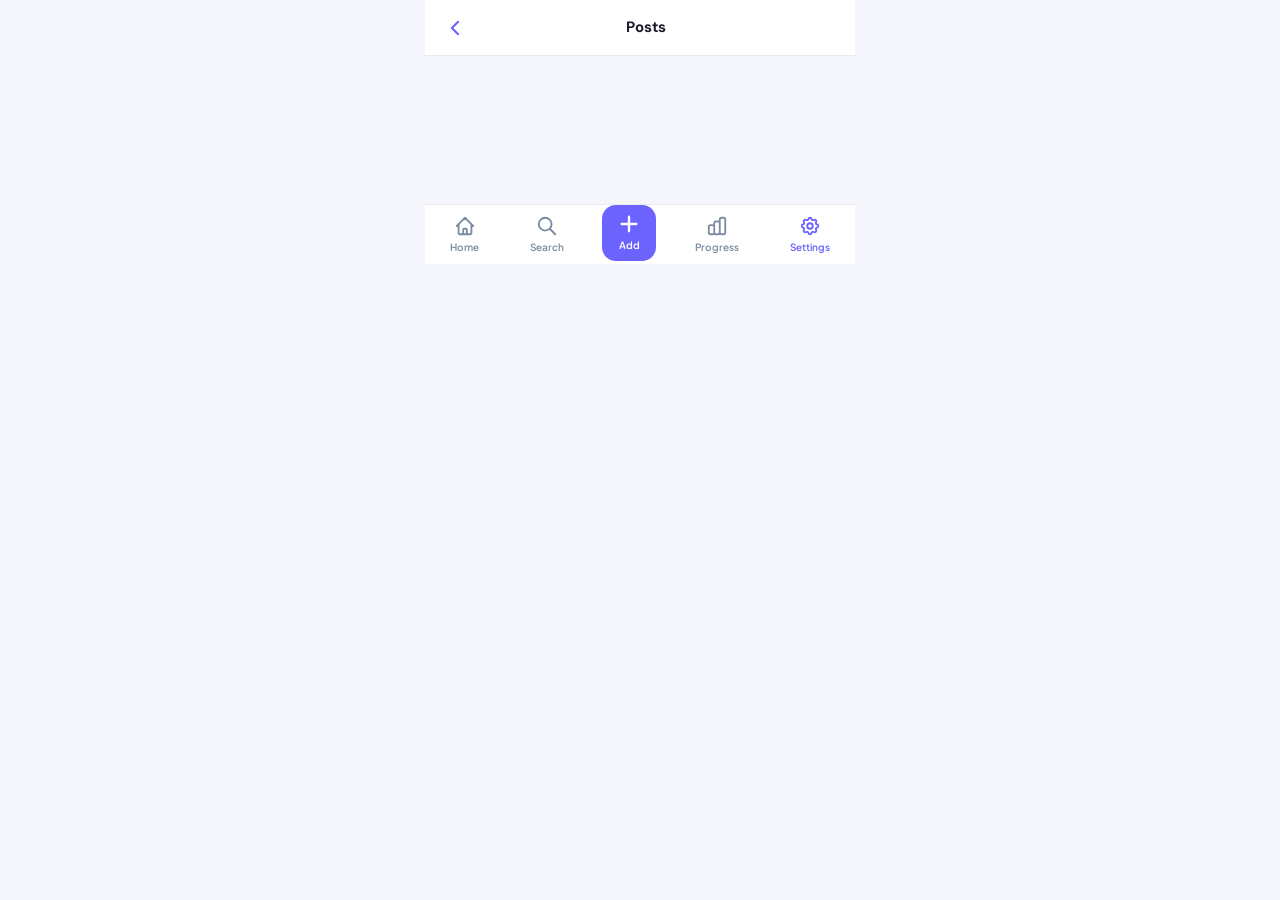
==== content.html @ 9d4985f6 "block fav post" ====
<!DOCTYPE html>
<html lang="en">
<head>
<meta charset="UTF-8">
<meta name="viewport" content="width=device-width, initial-scale=1.0, maximum-scale=1.0">
<title>LifeBook · Content</title>
<link href="https://cdn.jsdelivr.net/npm/bootstrap@5.3.0/dist/css/bootstrap.min.css" rel="stylesheet">
<link href="https://fonts.googleapis.com/css2?family=Plus+Jakarta+Sans:wght@400;500;600;700;800&family=DM+Sans:wght@300;400;500&display=swap" rel="stylesheet">
<link href="main.css" rel="stylesheet">
</head>
<body>

<div id="app">
  <!-- TOP BAR -->
  <div id="topbar">
    <a href="settings.html" class="topbar-back">
      <svg xmlns="http://www.w3.org/2000/svg" fill="none" viewBox="0 0 24 24" stroke-width="2.5" stroke="currentColor" width="20" height="20"><path stroke-linecap="round" stroke-linejoin="round" d="M15.75 19.5L8.25 12l7.5-7.5"/></svg>
    </a>
    <span class="topbar-title" id="content-page-title">Posts</span>
  </div>

  <!-- CONTENT LIST -->
  <div id="content-page">
    <div id="content-items"></div>
    <div class="settings-list-empty" id="content-empty" style="display:none">No posts here yet</div>
  </div>

  <!-- BOTTOM NAV -->
  <div id="bottom-nav">
    <a href="index.html" class="nav-item" data-page="feed">
      <svg xmlns="http://www.w3.org/2000/svg" fill="none" viewBox="0 0 24 24" stroke-width="2" stroke="currentColor"><path stroke-linecap="round" stroke-linejoin="round" d="M3 12l2-2m0 0l7-7 7 7M5 10v10a1 1 0 001 1h3m10-11l2 2m-2-2v10a1 1 0 01-1 1h-3m-6 0a1 1 0 001-1v-4a1 1 0 011-1h2a1 1 0 011 1v4a1 1 0 001 1m-6 0h6"/></svg>
      <span>Home</span>
    </a>
    <a href="#" class="nav-item" data-page="search">
      <svg xmlns="http://www.w3.org/2000/svg" fill="none" viewBox="0 0 24 24" stroke-width="2" stroke="currentColor"><path stroke-linecap="round" stroke-linejoin="round" d="M21 21l-6-6m2-5a7 7 0 11-14 0 7 7 0 0114 0z"/></svg>
      <span>Search</span>
    </a>
    <a href="#" class="nav-item add-btn" data-page="add">
      <svg xmlns="http://www.w3.org/2000/svg" fill="none" viewBox="0 0 24 24" stroke-width="2.5" stroke="currentColor"><path stroke-linecap="round" stroke-linejoin="round" d="M12 4v16m8-8H4"/></svg>
      <span>Add</span>
    </a>
    <a href="progress.html" class="nav-item" data-page="progress">
      <svg xmlns="http://www.w3.org/2000/svg" fill="none" viewBox="0 0 24 24" stroke-width="2" stroke="currentColor"><path stroke-linecap="round" stroke-linejoin="round" d="M9 19v-6a2 2 0 00-2-2H5a2 2 0 00-2 2v6a2 2 0 002 2h2a2 2 0 002-2zm0 0V9a2 2 0 012-2h2a2 2 0 012 2v10m-6 0a2 2 0 002 2h2a2 2 0 002-2m0 0V5a2 2 0 012-2h2a2 2 0 012 2v14a2 2 0 01-2 2h-2a2 2 0 01-2-2z"/></svg>
      <span>Progress</span>
    </a>
    <a href="settings.html" class="nav-item active" data-page="settings">
      <svg xmlns="http://www.w3.org/2000/svg" fill="none" viewBox="0 0 24 24" stroke-width="2" stroke="currentColor"><path stroke-linecap="round" stroke-linejoin="round" d="M10.325 4.317c.426-1.756 2.924-1.756 3.35 0a1.724 1.724 0 002.573 1.066c1.543-.94 3.31.826 2.37 2.37a1.724 1.724 0 001.065 2.572c1.756.426 1.756 2.924 0 3.35a1.724 1.724 0 00-1.066 2.573c.94 1.543-.826 3.31-2.37 2.37a1.724 1.724 0 00-2.572 1.065c-.426 1.756-2.924 1.756-3.35 0a1.724 1.724 0 00-2.573-1.066c-1.543.94-3.31-.826-2.37-2.37a1.724 1.724 0 00-1.065-2.572c-1.756-.426-1.756-2.924 0-3.35a1.724 1.724 0 001.066-2.573c-.94-1.543.826-3.31 2.37-2.37.996.608 2.296.07 2.572-1.065z"/><path stroke-linecap="round" stroke-linejoin="round" d="M15 12a3 3 0 11-6 0 3 3 0 016 0z"/></svg>
      <span>Settings</span>
    </a>
  </div>
</div>

<!-- TOAST CONTAINER -->
<div class="toast-container" id="toast-container"></div>

<script src="https://cdn.jsdelivr.net/npm/bootstrap@5.3.0/dist/js/bootstrap.bundle.min.js"></script>
<script src="https://code.jquery.com/jquery-3.7.0.min.js"></script>
<script src="activities.js"></script>
<script src="app.js"></script>
</body>
</html>
---- main.css ----
:root {
  --primary: #6C63FF;
  --primary-light: #EEF0FF;
  --primary-dark: #4B44CC;
  --gold: #F59E0B;
  --gold-light: #FEF3C7;
  --surface: #FFFFFF;
  --bg: #F4F6FB;
  --text: #1A1A2E;
  --muted: #7C8BA1;
  --border: #E8ECF2;
  --success: #10B981;
  --success-light: #D1FAE5;
  --warn: #F59E0B;
  --warn-light: #FEF3C7;
  --danger: #EF4444;
  --danger-light: #FEE2E2;
  --nav-h: 60px;
  --topbar-h: 56px;
  --radius: 16px;
  --radius-sm: 10px;
}

* { box-sizing: border-box; -webkit-tap-highlight-color: transparent; }
html, body { height: 100%; overflow: hidden; }

body {
  font-family: 'DM Sans', sans-serif;
  background: var(--bg);
  color: var(--text);
  max-width: 430px;
  margin: 0 auto;
  position: relative;
}

h1,h2,h3,h4,h5,h6,.fw-bold,.fw-semibold {
  font-family: 'Plus Jakarta Sans', sans-serif;
}

/* ─── LAYOUT ─── */
#app {
  display: flex;
  flex-direction: column;
  height: 100vh;
  overflow: hidden;
}

#topbar {
  height: var(--topbar-h);
  background: var(--surface);
  border-bottom: 1px solid var(--border);
  display: flex;
  align-items: center;
  padding: 0 16px;
  gap: 12px;
  flex-shrink: 0;
  z-index: 100;
}

#topbar .brand {
  font-family: 'Plus Jakarta Sans', sans-serif;
  font-weight: 800;
  font-size: 22px;
  background: linear-gradient(135deg, var(--primary), #a855f7);
  -webkit-background-clip: text;
  background-clip: text;
  -webkit-text-fill-color: transparent;
  flex: 1;
  text-decoration: none;
}

#topbar .xp-pill {
  background: var(--gold-light);
  color: #92400E;
  font-size: 12px;
  font-weight: 700;
  padding: 4px 10px;
  border-radius: 20px;
  display: flex;
  align-items: center;
  gap: 4px;
  font-family: 'Plus Jakarta Sans', sans-serif;
}

#topbar .streak-pill {
  background: #FFF7ED;
  color: #C2410C;
  font-size: 12px;
  font-weight: 700;
  padding: 4px 10px;
  border-radius: 20px;
  display: flex;
  align-items: center;
  gap: 4px;
  font-family: 'Plus Jakarta Sans', sans-serif;
}

#feed-container {
  flex: 1;
  overflow-y: auto;
  -webkit-overflow-scrolling: touch;
  padding: 12px 12px 80px;
  scroll-behavior: smooth;
}

#feed-container::-webkit-scrollbar { display: none; }

/* ─── PULL-TO-REFRESH ─── */
#ptr-indicator {
  position: absolute;
  top: var(--topbar-h);
  left: 0;
  right: 0;
  display: flex;
  align-items: center;
  justify-content: center;
  height: 0;
  overflow: hidden;
  color: var(--muted);
  font-size: 13px;
  font-weight: 600;
  font-family: 'Plus Jakarta Sans', sans-serif;
  pointer-events: none;
  z-index: 50;
  transition: height 0.2s ease;
}
#ptr-indicator .ptr-spinner {
  width: 18px;
  height: 18px;
  border: 2px solid var(--border);
  border-top-color: var(--primary);
  border-radius: 50%;
  margin-right: 8px;
  transition: transform 0.1s linear;
}
#ptr-indicator.refreshing .ptr-spinner {
  animation: ptrSpin 0.8s linear infinite;
}
@keyframes ptrSpin {
  to { transform: rotate(360deg); }
}

/* ─── BOTTOM NAV ─── */
#bottom-nav {
  height: var(--nav-h);
  background: var(--surface);
  border-top: 1px solid var(--border);
  display: flex;
  align-items: center;
  justify-content: space-around;
  flex-shrink: 0;
  z-index: 100;
  position: relative;
}

.nav-item {
  display: flex;
  flex-direction: column;
  align-items: center;
  gap: 3px;
  padding: 6px 12px;
  cursor: pointer;
  border-radius: 10px;
  transition: all 0.15s;
  color: var(--muted);
  min-width: 52px;
  text-decoration: none;
}

.nav-item.active { color: var(--primary); }

.nav-item svg { width: 22px; height: 22px; }
.nav-item span { font-size: 10px; font-weight: 600; font-family: 'Plus Jakarta Sans', sans-serif; }

.nav-item.add-btn {
  background: var(--primary);
  color: white;
  border-radius: 14px;
  padding: 8px 16px;
  margin-bottom: 4px;
}
.nav-item.add-btn svg { color: white; }
.nav-item.add-btn span { color: white; }

/* ─── LEVEL BANNER ─── */
.level-banner {
  background: linear-gradient(135deg, #6C63FF 0%, #a855f7 100%);
  border-radius: var(--radius);
  padding: 14px 16px;
  color: white;
  margin-bottom: 12px;
  position: relative;
  overflow: hidden;
}

.level-banner::after {
  content: '';
  position: absolute;
  right: -20px;
  top: -20px;
  width: 100px;
  height: 100px;
  border-radius: 50%;
  background: rgba(255,255,255,0.08);
}

.level-banner .level-label {
  font-size: 11px;
  opacity: 0.8;
  font-weight: 600;
  letter-spacing: 0.05em;
  text-transform: uppercase;
}

.level-banner .level-name-row {
  display: flex;
  justify-content: space-between;
  align-items: center;
  margin: 2px 0 8px;
}

.level-banner .level-name {
  font-family: 'Plus Jakarta Sans', sans-serif;
  font-size: 18px;
  font-weight: 800;
}

.level-banner .level-next {
  font-family: 'Plus Jakarta Sans', sans-serif;
  font-size: 12px;
  font-weight: 600;
  opacity: 0.85;
}

.level-banner .xp-bar-wrap {
  background: rgba(255,255,255,0.25);
  border-radius: 20px;
  height: 6px;
  overflow: hidden;
}

.level-banner .xp-bar-fill {
  height: 100%;
  border-radius: 20px;
  background: white;
  transition: width 0.6s cubic-bezier(0.34,1.56,0.64,1);
}

.level-banner .xp-info {
  display: flex;
  justify-content: space-between;
  margin-top: 6px;
  font-size: 12px;
  opacity: 0.85;
  font-weight: 500;
}

/* ─── SECTION HEADER ─── */
.section-header {
  font-family: 'Plus Jakarta Sans', sans-serif;
  font-size: 13px;
  font-weight: 700;
  color: var(--muted);
  text-transform: uppercase;
  letter-spacing: 0.08em;
  padding: 4px 4px 8px;
}

/* ─── POST CARD ─── */
.post-card {
  background: var(--surface);
  border-radius: var(--radius);
  margin-bottom: 10px;
  overflow: hidden;
  border: 1px solid var(--border);
  transition: transform 0.15s, box-shadow 0.15s;
  animation: fadeSlide 0.35s ease both;
}

.post-card:active { transform: scale(0.99); }

.post-card.completed {
  opacity: 0.65;
  border-color: var(--success);
  border-left: 3px solid var(--success);
}

.post-card.snoozed {
  border-left: 3px solid var(--warn);
}

.post-header {
  display: flex;
  align-items: center;
  padding: 12px 14px 10px;
  gap: 10px;
}

.coach-avatar {
  width: 42px;
  height: 42px;
  border-radius: 13px;
  display: flex;
  align-items: center;
  justify-content: center;
  font-size: 20px;
  flex-shrink: 0;
  position: relative;
}

.coach-avatar .online-dot {
  position: absolute;
  bottom: -1px;
  right: -1px;
  width: 10px;
  height: 10px;
  border-radius: 50%;
  background: var(--success);
  border: 2px solid white;
}

.coach-info .coach-name {
  font-family: 'Plus Jakarta Sans', sans-serif;
  font-size: 14px;
  font-weight: 700;
  color: var(--text);
  line-height: 1.2;
}

.coach-info .coach-meta {
  font-size: 11px;
  color: var(--muted);
  font-weight: 500;
  margin-top: 1px;
}

.category-badge {
  margin-left: auto;
  font-size: 10px;
  font-weight: 700;
  padding: 3px 8px;
  border-radius: 20px;
  font-family: 'Plus Jakarta Sans', sans-serif;
  letter-spacing: 0.03em;
  flex-shrink: 0;
}

.post-body {
  padding: 0 14px 12px;
}

.activity-title {
  font-family: 'Plus Jakarta Sans', sans-serif;
  font-size: 18px;
  font-weight: 700;
  color: var(--text);
  margin-bottom: 5px;
  line-height: 1.3;
}

.activity-advice {
  font-size: 13px;
  color: var(--muted);
  line-height: 1.55;
  margin-bottom: 12px;
}

.post-meta-row {
  display: flex;
  align-items: center;
  gap: 6px;
  margin-bottom: 12px;
  flex-wrap: wrap;
}

.meta-chip {
  display: flex;
  align-items: center;
  gap: 4px;
  font-size: 11px;
  font-weight: 600;
  padding: 3px 8px;
  border-radius: 8px;
  background: var(--bg);
  color: var(--muted);
}

.meta-chip.xp { background: var(--gold-light); color: #92400E; }
.meta-chip.duration { background: var(--primary-light); color: var(--primary-dark); }
.meta-chip svg { width: 12px; height: 12px; }

/* ─── POST STATS ─── */
.post-stats {
  display: flex;
  gap: 10px;
  padding: 8px 14px;
  border-top: 1px solid var(--border);
  background: var(--bg);
}

.stat-item {
  display: flex;
  align-items: center;
  gap: 3px;
  font-size: 10px;
  color: var(--muted);
  font-weight: 500;
}

.stat-item svg { width: 11px; height: 11px; }

/* ─── ACTION BUTTONS (Facebook-reaction style) ─── */
.post-actions {
  display: flex;
  align-items: stretch;
  gap: 2px;
  padding: 0px 0px;
  border-top: 1px solid var(--border);
  margin-top: 0px;
}

.action-btn {
  flex: 1;
  display: flex;
  align-items: center;
  justify-content: center;
  gap: 8px;
  background: transparent;
  border: none;
  padding: 10px 4px;
  border-radius: 8px;
  cursor: pointer;
  color: var(--muted);
  font-family: 'Plus Jakarta Sans', sans-serif;
  font-weight: 600;
  font-size: 13px;
  transition: background 0.15s, color 0.15s;
  position: relative;
}

.action-btn + .action-btn::before {
  content: '';
  position: absolute;
  left: -1px;
  top: 22%;
  bottom: 22%;
  width: 1px;
  background: var(--border);
}

.action-btn:hover { background: var(--bg); }
.action-btn:active { transform: scale(0.97); }

.action-icon {
  width: 22px;
  height: 22px;
  display: inline-flex;
  align-items: center;
  justify-content: center;
  border-radius: 50%;
  border: 1.5px solid currentColor;
  background: transparent;
  transition: background 0.18s, border-color 0.18s, color 0.18s;
  flex-shrink: 0;
}
.action-icon svg {
  width: 12px;
  height: 12px;
  stroke: currentColor;
  fill: none;
}

.action-btn[data-action="start"]  { --c: #2D88FF; }
.action-btn[data-action="done"]   { --c: #45BD62; }
.action-btn[data-action="soon"]   { --c: #F7B928; }
.action-btn[data-action="remind"] { --c: #9333EA; }

.action-btn {
  pointer-events: all;
}

.action-btn:hover,
.action-btn.active { color: var(--c); }
.action-btn.active .action-icon,
.action-btn:active .action-icon {
  background: var(--c);
  border-color: var(--c);
  color: #fff;
}
.action-btn.active .action-icon svg { stroke: #fff; }

/* ─── PINNED QUEUE SECTION ─── */
.queue-section { margin-bottom: 8px; }

.queue-wrapper {
  position: relative;
  overflow: hidden;
  transition: max-height 0.3s ease;
}

.queue-wrapper.collapsed {
  max-height: 220px;
}

.queue-wrapper.collapsed .queue-blur-overlay {
  display: flex;
}

.queue-blur-overlay {
  display: none;
  position: absolute;
  bottom: 0;
  left: 0;
  right: 0;
  height: 80px;
  background: linear-gradient(to bottom, transparent, var(--surface) 85%);
  align-items: flex-end;
  justify-content: center;
  padding-bottom: 10px;
  z-index: 10;
}

.queue-show-more {
  background: var(--primary);
  color: #fff;
  border: none;
  border-radius: 16px;
  padding: 6px 18px;
  font-size: 12px;
  font-weight: 700;
  font-family: 'Plus Jakarta Sans', sans-serif;
  cursor: pointer;
  box-shadow: 0 2px 8px rgba(0,0,0,0.15);
  transition: transform 0.15s;
}
.queue-show-more:active { transform: scale(0.95); }

.queue-wrapper:not(.collapsed) {
  max-height: none;
}

#queue-posts .post-card {
  border-left: 6px solid var(--warn);
}

/* ─── MODAL BOTTOM SHEET ─── */
.modal-overlay {
  position: fixed;
  top: 0;
  left: 0;
  right: 0;
  bottom: var(--nav-h);
  background: rgba(0,0,0,0.5);
  z-index: 500;
  display: none;
  align-items: flex-end;
  justify-content: center;
  max-width: 430px;
  margin: 0 auto;
}

.modal-overlay.open { display: flex; }

.bottom-sheet {
  background: white;
  border-radius: 20px 20px 0 0;
  padding: 16px 20px 24px;
  width: 100%;
  max-height: calc(100vh - var(--nav-h) - var(--topbar-h));
  overflow-y: auto;
  animation: slideUp 0.25s cubic-bezier(0.34,1.56,0.64,1);
}

@keyframes slideUp {
  from { transform: translateY(100%); }
  to { transform: translateY(0); }
}

.sheet-handle {
  width: 36px;
  height: 4px;
  background: var(--border);
  border-radius: 10px;
  margin: 0 auto 16px;
}

.sheet-title {
  font-family: 'Plus Jakarta Sans', sans-serif;
  font-size: 16px;
  font-weight: 700;
  margin-bottom: 14px;
  text-align: center;
}

.remind-option {
  display: flex;
  align-items: center;
  gap: 12px;
  padding: 13px 16px;
  border-radius: 12px;
  cursor: pointer;
  transition: background 0.1s;
  font-size: 14px;
  font-weight: 500;
}

.remind-option:hover { background: var(--bg); }
.remind-option svg { width: 18px; height: 18px; color: var(--primary); flex-shrink: 0; }

/* ─── TOAST ─── */
.toast-container {
  position: fixed;
  bottom: calc(var(--nav-h) + 12px);
  left: 50%;
  transform: translateX(-50%);
  z-index: 1000;
  display: flex;
  flex-direction: column-reverse;
  gap: 8px;
  max-width: 360px;
  width: calc(100% - 32px);
  pointer-events: none;
}

.toast-msg {
  background: var(--text);
  color: white;
  padding: 10px 14px;
  border-radius: 12px;
  font-size: 13px;
  font-weight: 500;
  display: flex;
  align-items: center;
  gap: 8px;
  animation: toastIn 0.3s cubic-bezier(0.34,1.56,0.64,1);
  font-family: 'Plus Jakarta Sans', sans-serif;
}

.toast-msg.xp { background: linear-gradient(135deg, #10B981, #059669); }
.toast-msg.warn { background: linear-gradient(135deg, #F59E0B, #D97706); }
.toast-msg.info { background: linear-gradient(135deg, var(--primary), #a855f7); }

@keyframes toastIn {
  from { opacity: 0; transform: translateY(20px) scale(0.95); }
  to { opacity: 1; transform: translateY(0) scale(1); }
}

/* ─── XP BURST ANIMATION ─── */
.xp-burst {
  position: fixed;
  font-family: 'Plus Jakarta Sans', sans-serif;
  font-size: 18px;
  font-weight: 800;
  color: var(--gold);
  pointer-events: none;
  z-index: 2000;
  animation: xpFloat 1.2s ease-out forwards;
}

@keyframes xpFloat {
  0% { opacity: 1; transform: translateY(0) scale(1); }
  60% { opacity: 1; transform: translateY(-50px) scale(1.2); }
  100% { opacity: 0; transform: translateY(-90px) scale(0.8); }
}

/* ─── PROGRESS PANEL ─── */
.progress-panel {
  background: var(--surface);
  border-radius: var(--radius);
  padding: 14px;
  margin-bottom: 12px;
  border: 1px solid var(--border);
}

.progress-panel-title {
  font-family: 'Plus Jakarta Sans', sans-serif;
  font-size: 13px;
  font-weight: 700;
  color: var(--muted);
  margin-bottom: 12px;
  text-transform: uppercase;
  letter-spacing: 0.07em;
}

.cat-progress-row {
  display: flex;
  align-items: center;
  gap: 8px;
  margin-bottom: 8px;
}

.cat-emoji { font-size: 14px; width: 20px; text-align: center; }

.cat-name {
  font-size: 12px;
  font-weight: 600;
  color: var(--text);
  width: 70px;
  flex-shrink: 0;
}

.cat-bar-wrap {
  flex: 1;
  height: 6px;
  background: var(--bg);
  border-radius: 10px;
  overflow: hidden;
}

.cat-bar-fill {
  height: 100%;
  border-radius: 10px;
  transition: width 0.6s ease;
}

.cat-xp {
  font-size: 10px;
  font-weight: 700;
  color: var(--muted);
  min-width: 36px;
  text-align: right;
}

/* ─── PROGRESS PAGE ─── */
#progress-page {
  flex: 1;
  overflow-y: auto;
  padding: 12px 12px 80px;
}

#progress-page::-webkit-scrollbar { display: none; }

/* ─── SETTINGS PAGE ─── */
#settings-page {
  flex: 1;
  overflow-y: auto;
  padding: 12px 12px 80px;
}

#settings-page::-webkit-scrollbar { display: none; }

.settings-section { margin-bottom: 20px; }

.settings-section-title {
  font-family: 'Plus Jakarta Sans', sans-serif;
  font-size: 12px;
  font-weight: 700;
  color: var(--muted);
  text-transform: uppercase;
  letter-spacing: 0.07em;
  padding: 0 4px 8px;
}

.settings-row {
  background: var(--surface);
  border-radius: 12px;
  padding: 13px 16px;
  display: flex;
  align-items: center;
  border: 1px solid var(--border);
  margin-bottom: 4px;
  gap: 12px;
}

.settings-row .icon { width: 32px; height: 32px; border-radius: 8px; display: flex; align-items: center; justify-content: center; font-size: 16px; flex-shrink: 0; }
.settings-row .label { flex: 1; font-weight: 600; font-size: 14px; }
.settings-row .value { font-size: 13px; color: var(--muted); }

/* ─── STREAK CALENDAR ─── */
.streak-grid {
  display: grid;
  grid-template-columns: repeat(7, 1fr);
  gap: 4px;
  margin-top: 8px;
}

.streak-day {
  aspect-ratio: 1;
  border-radius: 6px;
  background: var(--bg);
  display: flex;
  align-items: center;
  justify-content: center;
  font-size: 9px;
  font-weight: 600;
  color: var(--muted);
}

.streak-day.done { background: var(--success); color: white; }
.streak-day.today { border: 2px solid var(--primary); }
.streak-day.partial { background: var(--gold-light); color: #92400E; }

@keyframes fadeSlide {
  from { opacity: 0; transform: translateY(12px); }
  to { opacity: 1; transform: translateY(0); }
}

/* ─── DONE OVERLAY ─── */
.done-overlay {
  position: absolute;
  inset: 0;
  background: var(--success-light);
  display: flex;
  align-items: center;
  justify-content: center;
  border-radius: var(--radius);
  font-family: 'Plus Jakarta Sans', sans-serif;
  font-size: 15px;
  font-weight: 700;
  color: #065F46;
  gap: 8px;
  animation: overlayIn 0.3s ease;
  pointer-events: none;
}

@keyframes overlayIn {
  from { opacity: 0; }
  to { opacity: 1; }
}

.completed-check { font-size: 22px; }

.post-card.completed .post-body,
.post-card.completed .post-header { opacity: 0.5; }
.post-card.completed .post-actions { display: none; }

.completed-stamp {
  display: flex;
  align-items: center;
  justify-content: center;
  padding: 8px;
  gap: 6px;
  font-size: 12px;
  font-weight: 700;
  color: var(--success);
  font-family: 'Plus Jakarta Sans', sans-serif;
}

/* ─── DARK MODE (scoped) ─── */
html[data-theme="dark"] {
  --primary: #2D88FF;
  --primary-light: rgba(45,136,255,0.15);
  --primary-dark: #1B74E4;
  --gold: #F7B928;
  --gold-light: rgba(247,185,40,0.15);
  --surface: #242526;
  --bg: #18191A;
  --text: #E4E6EB;
  --muted: #B0B3B8;
  --border: #3A3B3C;
  --success: #45BD62;
  --success-light: rgba(69,189,98,0.18);
  --warn: #F7B928;
  --warn-light: rgba(247,185,40,0.15);
  --danger: #FF6B6B;
  --danger-light: rgba(255,107,107,0.15);
}

html[data-theme="dark"] body { background: var(--bg); color: var(--text); }

html[data-theme="dark"] #topbar { background: var(--surface); border-bottom-color: var(--border); }
html[data-theme="dark"] #topbar .brand {
  background: linear-gradient(135deg, #2D88FF 0%, #5B9BFF 100%);
  -webkit-background-clip: text;
  background-clip: text;
}
html[data-theme="dark"] #topbar .xp-pill   { background: rgba(247,185,40,0.18); color: #F7B928; }
html[data-theme="dark"] #topbar .streak-pill { background: rgba(255,122,69,0.18); color: #FF8A4C; }

html[data-theme="dark"] #bottom-nav { background: var(--surface); border-top-color: var(--border); }

html[data-theme="dark"] .level-banner {
  background: linear-gradient(135deg, #1B74E4 0%, #2D88FF 100%);
}

html[data-theme="dark"] .post-card { background: var(--surface); border-color: var(--border); }
html[data-theme="dark"] .post-card.completed { border-color: var(--success); border-left-color: var(--success); }

html[data-theme="dark"] .coach-avatar .online-dot { border-color: var(--surface); }

html[data-theme="dark"] .activity-title { color: var(--text); }
html[data-theme="dark"] .cat-name       { color: var(--text); }

html[data-theme="dark"] .meta-chip          { background: #3A3B3C; color: var(--muted); }
html[data-theme="dark"] .meta-chip.xp       { background: rgba(247,185,40,0.18); color: #F7B928; }
html[data-theme="dark"] .meta-chip.duration { background: rgba(45,136,255,0.18); color: #5B9BFF; }

html[data-theme="dark"] .post-stats { background: #1C1D1E; border-top-color: var(--border); }

html[data-theme="dark"] .action-btn:hover { background: #3A3B3C; }

html[data-theme="dark"] .bottom-sheet  { background: var(--surface); color: var(--text); }
html[data-theme="dark"] .sheet-handle  { background: #4E4F50; }
html[data-theme="dark"] .remind-option { color: var(--text); }
html[data-theme="dark"] .remind-option:hover { background: #3A3B3C; }

html[data-theme="dark"] .toast-msg          { background: #3A3B3C; color: var(--text); }
html[data-theme="dark"] .toast-msg.xp       { background: linear-gradient(135deg, #36A350, #45BD62); }
html[data-theme="dark"] .toast-msg.warn     { background: linear-gradient(135deg, #B8860B, #F7B928); }
html[data-theme="dark"] .toast-msg.info     { background: linear-gradient(135deg, #1B74E4, #2D88FF); }

html[data-theme="dark"] .done-overlay { background: rgba(69,189,98,0.22); color: #6EE08A; }

html[data-theme="dark"] .progress-panel { background: var(--surface); border-color: var(--border); }

html[data-theme="dark"] .streak-day         { background: #3A3B3C; color: var(--muted); }
html[data-theme="dark"] .streak-day.done    { background: var(--success); color: #fff; }
html[data-theme="dark"] .streak-day.partial { background: rgba(247,185,40,0.22); color: #F7B928; }
html[data-theme="dark"] .streak-day.today   { border-color: var(--primary); }

html[data-theme="dark"] .settings-row { background: var(--surface); border-color: var(--border); color: var(--text); }
html[data-theme="dark"] .settings-row .icon { filter: brightness(0.55) saturate(1.4); color: #E4E6EB; }

html[data-theme="dark"] .cat-bar-wrap { background: #3A3B3C; }
html[data-theme="dark"] .modal-overlay { background: rgba(0,0,0,0.7); }

/* Theme picker check mark */
.theme-option .check { color: var(--primary); font-weight: 800; opacity: 0; }
.theme-option.active .check { opacity: 1; }

/* ─── POST THREE-DOT MENU ─── */
.post-menu-btn {
  background: none;
  border: none;
  font-size: 20px;
  font-weight: 700;
  color: var(--muted);
  cursor: pointer;
  padding: 4px 8px;
  border-radius: 50%;
  line-height: 1;
  /* margin-left: auto; */
  transition: background 0.15s;
}
.post-menu-btn:hover { background: var(--border); }

.post-menu-dropdown {
  position: absolute;
  right: 14px;
  top: 44px;
  background: var(--surface);
  border: 1px solid var(--border);
  border-radius: 10px;
  box-shadow: 0 6px 20px rgba(0,0,0,0.12);
  z-index: 100;
  min-width: 190px;
  overflow: hidden;
  animation: fadeSlide 0.15s ease both;
}

.post-menu-item {
  padding: 11px 16px;
  font-size: 13.5px;
  font-weight: 500;
  cursor: pointer;
  transition: background 0.12s;
  display: flex;
  align-items: center;
  gap: 6px;
}
.post-menu-item:hover { background: var(--bg); }
.post-menu-item-danger { color: var(--danger); }

.post-header { position: relative; }

/* ─── FAVOURITE BADGE ─── */
.fav-badge { color: #D97706 !important; font-weight: 600; }
.post-card.is-favourite { border-left: 3px solid #F59E0B; }

/* ─── SETTINGS LIST PANELS ─── */
.settings-list-panel {
  padding: 0 16px 12px;
}
.settings-list-empty {
  text-align: center;
  color: var(--muted);
  font-size: 13px;
  padding: 20px 0;
}
.settings-list-item {
  display: flex;
  align-items: center;
  justify-content: space-between;
  padding: 10px 14px;
  background: var(--surface);
  border: 1px solid var(--border);
  border-radius: 10px;
  margin-bottom: 8px;
}
.settings-list-item-info {
  display: flex;
  align-items: center;
  gap: 10px;
  flex: 1;
  min-width: 0;
}
.settings-list-item-emoji {
  font-size: 22px;
  flex-shrink: 0;
}
.settings-list-item-title {
  font-size: 13.5px;
  font-weight: 600;
  white-space: nowrap;
  overflow: hidden;
  text-overflow: ellipsis;
}
.settings-list-item-meta {
  font-size: 11px;
  color: var(--muted);
}
.settings-list-item-btn {
  background: none;
  border: 1px solid var(--border);
  border-radius: 8px;
  padding: 6px 12px;
  font-size: 12px;
  font-weight: 600;
  cursor: pointer;
  transition: background 0.15s;
  white-space: nowrap;
}
.settings-list-item-btn:hover { background: var(--bg); }

/* Dark mode for menu & settings list */
html[data-theme="dark"] .post-menu-dropdown { background: #242526; border-color: #3A3B3C; box-shadow: 0 6px 20px rgba(0,0,0,0.4); }
html[data-theme="dark"] .post-menu-item:hover { background: #3A3B3C; }
html[data-theme="dark"] .settings-list-item { background: var(--surface); border-color: var(--border); }
html[data-theme="dark"] .settings-list-item-btn { border-color: #3A3B3C; color: var(--text); }
html[data-theme="dark"] .settings-list-item-btn:hover { background: #3A3B3C; }

/* ─── CONTENT PAGE (back button / title) ─── */
.topbar-back {
  display: flex;
  align-items: center;
  color: var(--primary);
  text-decoration: none;
  padding: 4px;
  border-radius: 8px;
  transition: background 0.15s;
}
.topbar-back:hover { background: var(--border); }

.topbar-title {
  font-size: 15px;
  font-weight: 700;
  color: var(--text);
  flex: 1;
  text-align: center;
  margin-right: 28px;
}

#content-page {
  padding: 68px 16px 80px;
}
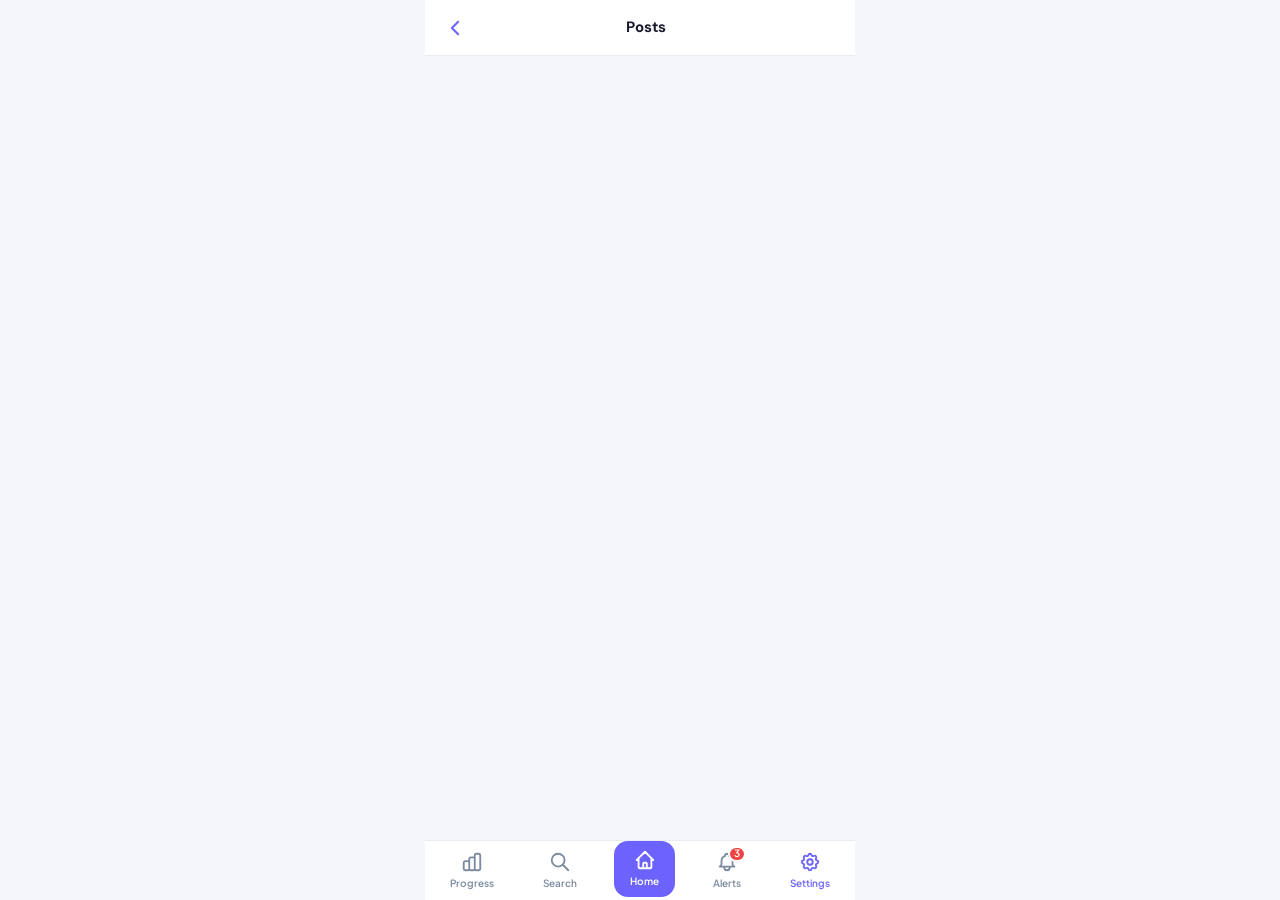
==== commit 866400af: "1.0.21: notification button" ====
--- a/content.html
+++ b/content.html
@@ -27,21 +27,24 @@
 
   <!-- BOTTOM NAV -->
   <div id="bottom-nav">
-    <a href="index.html" class="nav-item" data-page="feed">
-      <svg xmlns="http://www.w3.org/2000/svg" fill="none" viewBox="0 0 24 24" stroke-width="2" stroke="currentColor"><path stroke-linecap="round" stroke-linejoin="round" d="M3 12l2-2m0 0l7-7 7 7M5 10v10a1 1 0 001 1h3m10-11l2 2m-2-2v10a1 1 0 01-1 1h-3m-6 0a1 1 0 001-1v-4a1 1 0 011-1h2a1 1 0 011 1v4a1 1 0 001 1m-6 0h6"/></svg>
-      <span>Home</span>
+    <a href="progress.html" class="nav-item" data-page="progress">
+      <svg xmlns="http://www.w3.org/2000/svg" fill="none" viewBox="0 0 24 24" stroke-width="2" stroke="currentColor"><path stroke-linecap="round" stroke-linejoin="round" d="M9 19v-6a2 2 0 00-2-2H5a2 2 0 00-2 2v6a2 2 0 002 2h2a2 2 0 002-2zm0 0V9a2 2 0 012-2h2a2 2 0 012 2v10m-6 0a2 2 0 002 2h2a2 2 0 002-2m0 0V5a2 2 0 012-2h2a2 2 0 012 2v14a2 2 0 01-2 2h-2a2 2 0 01-2-2z"/></svg>
+      <span>Progress</span>
     </a>
     <a href="#" class="nav-item" data-page="search">
       <svg xmlns="http://www.w3.org/2000/svg" fill="none" viewBox="0 0 24 24" stroke-width="2" stroke="currentColor"><path stroke-linecap="round" stroke-linejoin="round" d="M21 21l-6-6m2-5a7 7 0 11-14 0 7 7 0 0114 0z"/></svg>
       <span>Search</span>
     </a>
-    <a href="#" class="nav-item add-btn" data-page="add">
-      <svg xmlns="http://www.w3.org/2000/svg" fill="none" viewBox="0 0 24 24" stroke-width="2.5" stroke="currentColor"><path stroke-linecap="round" stroke-linejoin="round" d="M12 4v16m8-8H4"/></svg>
-      <span>Add</span>
+    <a href="index.html" class="nav-item add-btn" data-page="feed">
+      <svg xmlns="http://www.w3.org/2000/svg" fill="none" viewBox="0 0 24 24" stroke-width="2" stroke="currentColor"><path stroke-linecap="round" stroke-linejoin="round" d="M3 12l2-2m0 0l7-7 7 7M5 10v10a1 1 0 001 1h3m10-11l2 2m-2-2v10a1 1 0 01-1 1h-3m-6 0a1 1 0 001-1v-4a1 1 0 011-1h2a1 1 0 011 1v4a1 1 0 001 1m-6 0h6"/></svg>
+      <span>Home</span>
     </a>
-    <a href="progress.html" class="nav-item" data-page="progress">
-      <svg xmlns="http://www.w3.org/2000/svg" fill="none" viewBox="0 0 24 24" stroke-width="2" stroke="currentColor"><path stroke-linecap="round" stroke-linejoin="round" d="M9 19v-6a2 2 0 00-2-2H5a2 2 0 00-2 2v6a2 2 0 002 2h2a2 2 0 002-2zm0 0V9a2 2 0 012-2h2a2 2 0 012 2v10m-6 0a2 2 0 002 2h2a2 2 0 002-2m0 0V5a2 2 0 012-2h2a2 2 0 012 2v14a2 2 0 01-2 2h-2a2 2 0 01-2-2z"/></svg>
-      <span>Progress</span>
+    <a href="#" class="nav-item" data-page="notifications">
+      <span class="nav-icon-wrap">
+        <svg xmlns="http://www.w3.org/2000/svg" fill="none" viewBox="0 0 24 24" stroke-width="2" stroke="currentColor"><path stroke-linecap="round" stroke-linejoin="round" d="M15 17h5l-1.405-1.405A2.032 2.032 0 0118 14.158V11a6.002 6.002 0 00-4-5.659V5a2 2 0 10-4 0v.341C7.67 6.165 6 8.388 6 11v3.159c0 .538-.214 1.055-.595 1.436L4 17h5m6 0v1a3 3 0 11-6 0v-1m6 0H9"/></svg>
+        <span class="nav-badge" id="notif-badge">3</span>
+      </span>
+      <span>Alerts</span>
     </a>
     <a href="settings.html" class="nav-item active" data-page="settings">
       <svg xmlns="http://www.w3.org/2000/svg" fill="none" viewBox="0 0 24 24" stroke-width="2" stroke="currentColor"><path stroke-linecap="round" stroke-linejoin="round" d="M10.325 4.317c.426-1.756 2.924-1.756 3.35 0a1.724 1.724 0 002.573 1.066c1.543-.94 3.31.826 2.37 2.37a1.724 1.724 0 001.065 2.572c1.756.426 1.756 2.924 0 3.35a1.724 1.724 0 00-1.066 2.573c.94 1.543-.826 3.31-2.37 2.37a1.724 1.724 0 00-2.572 1.065c-.426 1.756-2.924 1.756-3.35 0a1.724 1.724 0 00-2.573-1.066c-1.543.94-3.31-.826-2.37-2.37a1.724 1.724 0 00-1.065-2.572c-1.756-.426-1.756-2.924 0-3.35a1.724 1.724 0 001.066-2.573c-.94-1.543.826-3.31 2.37-2.37.996.608 2.296.07 2.572-1.065z"/><path stroke-linecap="round" stroke-linejoin="round" d="M15 12a3 3 0 11-6 0 3 3 0 016 0z"/></svg>
--- a/main.css
+++ b/main.css
@@ -182,6 +182,30 @@
 .nav-item.add-btn svg { color: white; }
 .nav-item.add-btn span { color: white; }
 
+.nav-icon-wrap {
+  position: relative;
+  display: inline-flex;
+}
+
+.nav-badge {
+  position: absolute;
+  top: -5px;
+  right: -8px;
+  background: var(--danger);
+  color: #fff;
+  font-size: 9px;
+  font-weight: 700;
+  min-width: 16px;
+  height: 16px;
+  border-radius: 8px;
+  display: flex;
+  align-items: center;
+  justify-content: center;
+  padding: 0 4px;
+  font-family: 'Plus Jakarta Sans', sans-serif;
+  border: 2px solid var(--surface);
+}
+
 /* ─── LEVEL BANNER ─── */
 .level-banner {
   background: linear-gradient(135deg, #6C63FF 0%, #a855f7 100%);
@@ -1051,5 +1075,10 @@
 }
 
 #content-page {
-  padding: 68px 16px 80px;
-}
+  flex: 1;
+  overflow-y: auto;
+  -webkit-overflow-scrolling: touch;
+  padding: 10px 16px 0px;
+}
+
+#content-page::-webkit-scrollbar { display: none; }
